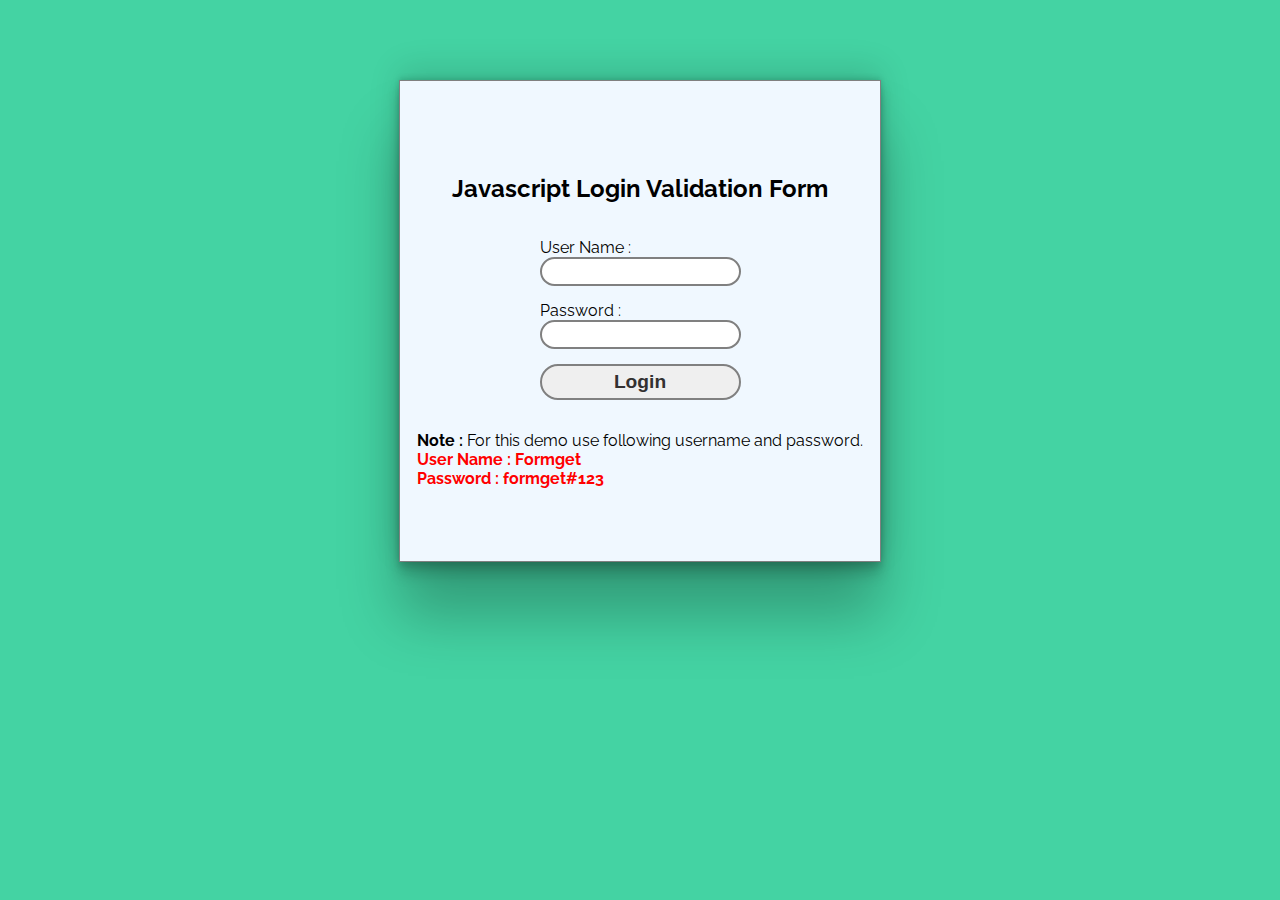
==== index.html @ 9940a8f0 "Initial Commit" ====
<html>
  <head>
    <title>Javascript Login Form Validation</title>
    <!-- Include CSS File Here -->
    <link rel="stylesheet" href="/style.css" />
    <!-- Include JS File Here -->
    <script src="/login.js"></script>
  </head>
  <body>
    <div class="container">
      <h2>Javascript Login Validation Form</h2>
      <form id="form_id" method="post" name="myform">
        <div>
          <label>User Name :</label><br /><input
            type="text"
            name="username"
            id="username"
          />
        </div>
        <div>
          <label>Password :</label><br />
          <input type="password" name="password" id="password" />
        </div>
        <div>
          <input type="button" value="Login" id="submit" onclick="validate()" />
        </div>
      </form>

      <span>
        <b class="note">Note : </b>For this demo use following username and
        password. <br /><b class="valid"
          >User Name : Formget<br />Password : formget#123</b
        >
      </span>
    </div>
  </body>
</html>
---- style.css ----
@import url(http://fonts.googleapis.com/css?family=Raleway);

body {
    background-color: rgb(68, 211, 163);
    font-family: 'Raleway', sans-serif;
}

.container {
  height: 30rem;
  width: 30rem;
  border: 1px solid gray;
  display: flex;
  flex-direction: column;
  align-items: center;
  justify-content: center;
  margin: auto;
  margin-top: 5rem;
  background-color: aliceblue;
  box-shadow: rgba(0, 0, 0, 0.25) 0px 54px 55px, rgba(0, 0, 0, 0.12) 0px -12px 30px, rgba(0, 0, 0, 0.12) 0px 4px 6px, rgba(0, 0, 0, 0.17) 0px 12px 13px, rgba(0, 0, 0, 0.09) 0px -3px 5px;
}

form > div {
  margin: 15px;
}

input {
  border: 2px solid gray;
  border-radius: 20px;
  padding: 5px 10px;
}
input[type=button]{
    font-weight: bold;
    color: rgb(51, 49, 49);
    font-size: 1.2rem;
    padding: 5px 10px;
    width: 100%;
    margin: auto;
    border-radius: 20px;

}

input[type=button]:hover{
cursor:pointer;
background-color:azure;
}

.valid{
    color:rgb(255, 0, 0)
}
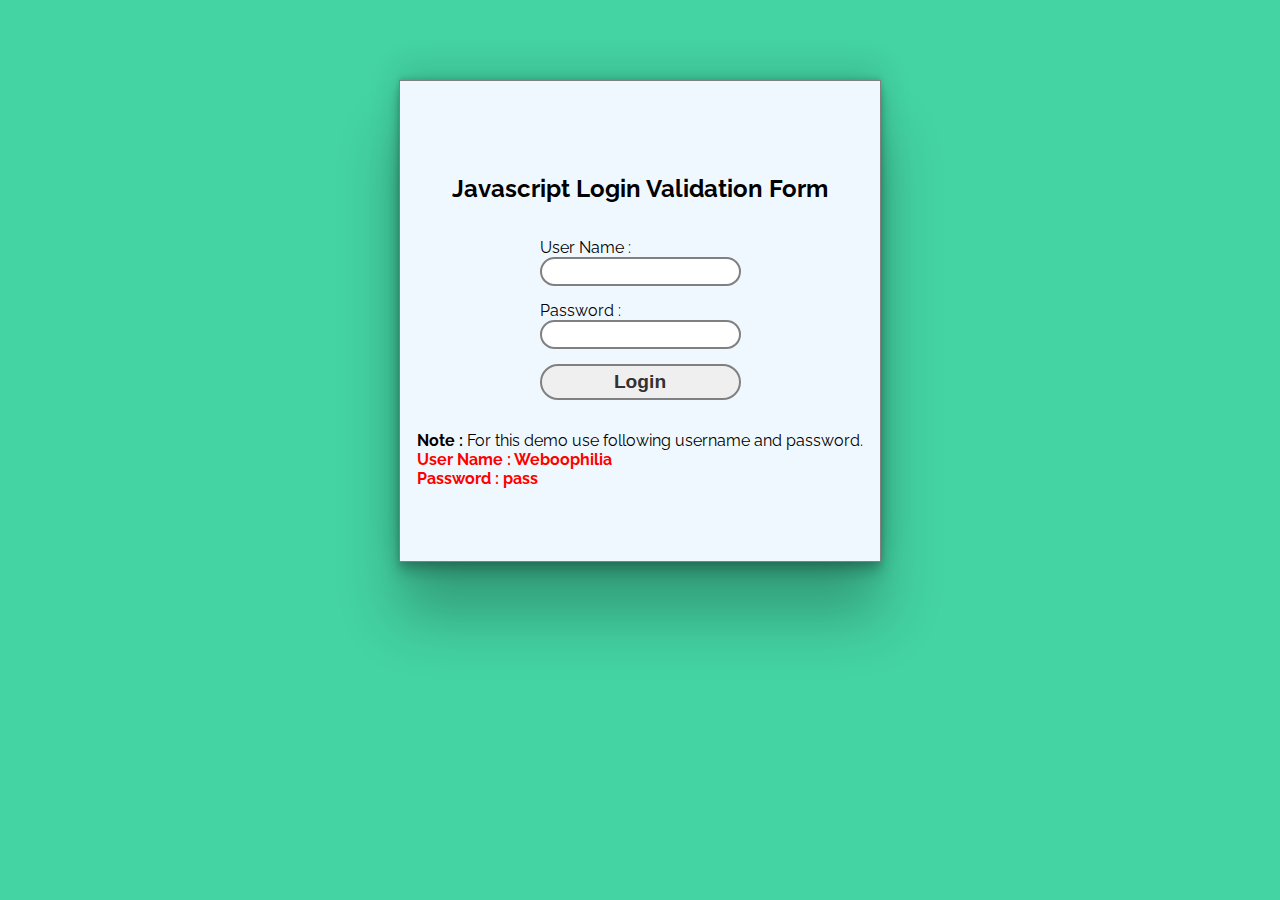
==== commit b4c69b14: "Initial Commit" ====
--- a/index.html
+++ b/index.html
@@ -29,7 +29,7 @@
       <span>
         <b class="note">Note : </b>For this demo use following username and
         password. <br /><b class="valid"
-          >User Name : Formget<br />Password : formget#123</b
+          >User Name : Weboophilia<br />Password : pass</b
         >
       </span>
     </div>
--- a/style.css
+++ b/style.css
@@ -1,6 +1,6 @@
 @import url(http://fonts.googleapis.com/css?family=Raleway);
 
-body {
+body{
     background-color: rgb(68, 211, 163);
     font-family: 'Raleway', sans-serif;
 }
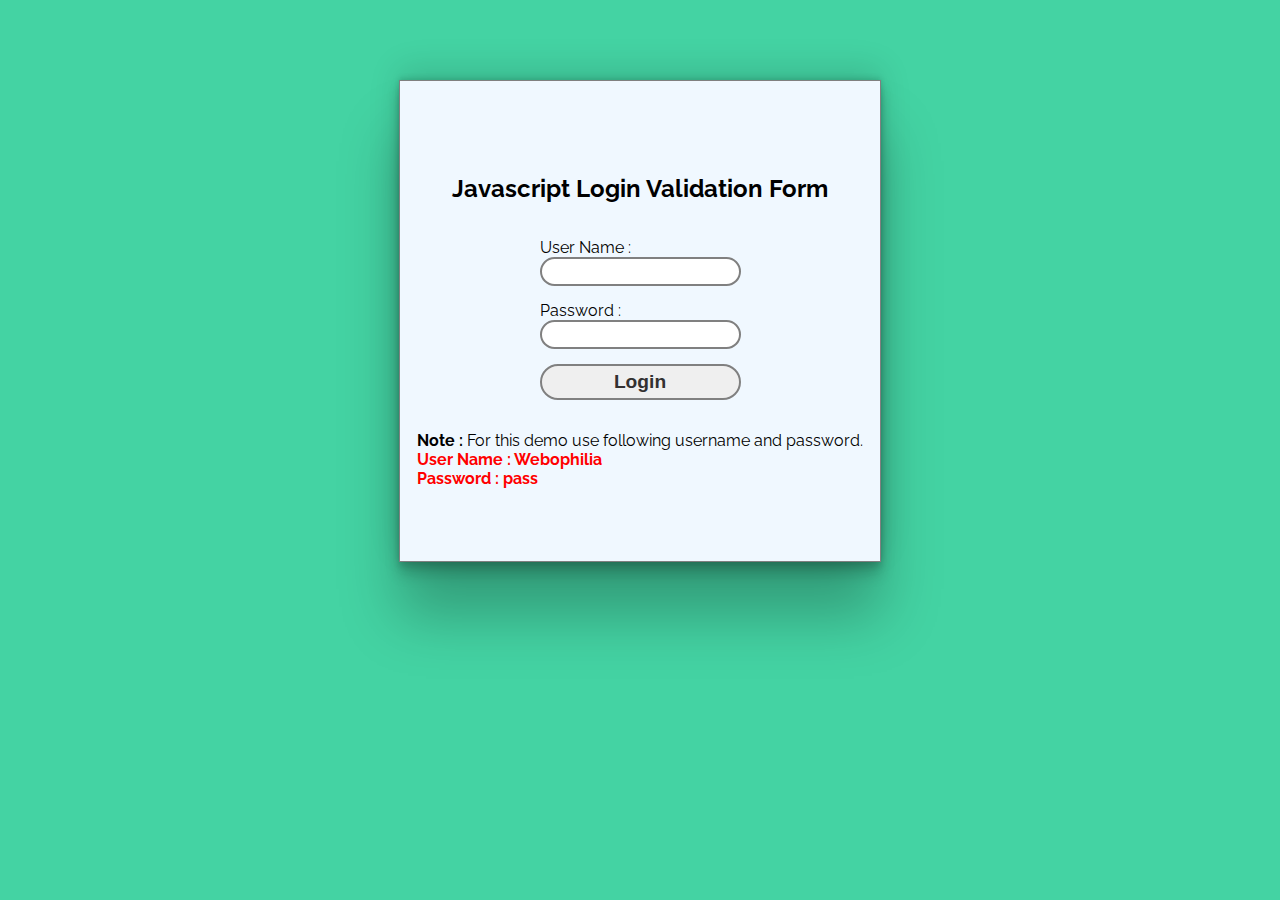
==== commit 4d2eaae2: "added missed dot(.) in css and js source" ====
--- a/index.html
+++ b/index.html
@@ -2,9 +2,9 @@
   <head>
     <title>Javascript Login Form Validation</title>
     <!-- Include CSS File Here -->
-    <link rel="stylesheet" href="/style.css" />
+    <link rel="stylesheet" href="./style.css" />
     <!-- Include JS File Here -->
-    <script src="/login.js"></script>
+    <script src="./login.js"></script>
   </head>
   <body>
     <div class="container">
@@ -29,7 +29,7 @@
       <span>
         <b class="note">Note : </b>For this demo use following username and
         password. <br /><b class="valid"
-          >User Name : Weboophilia<br />Password : pass</b
+          >User Name : Webophilia<br />Password : pass</b
         >
       </span>
     </div>
